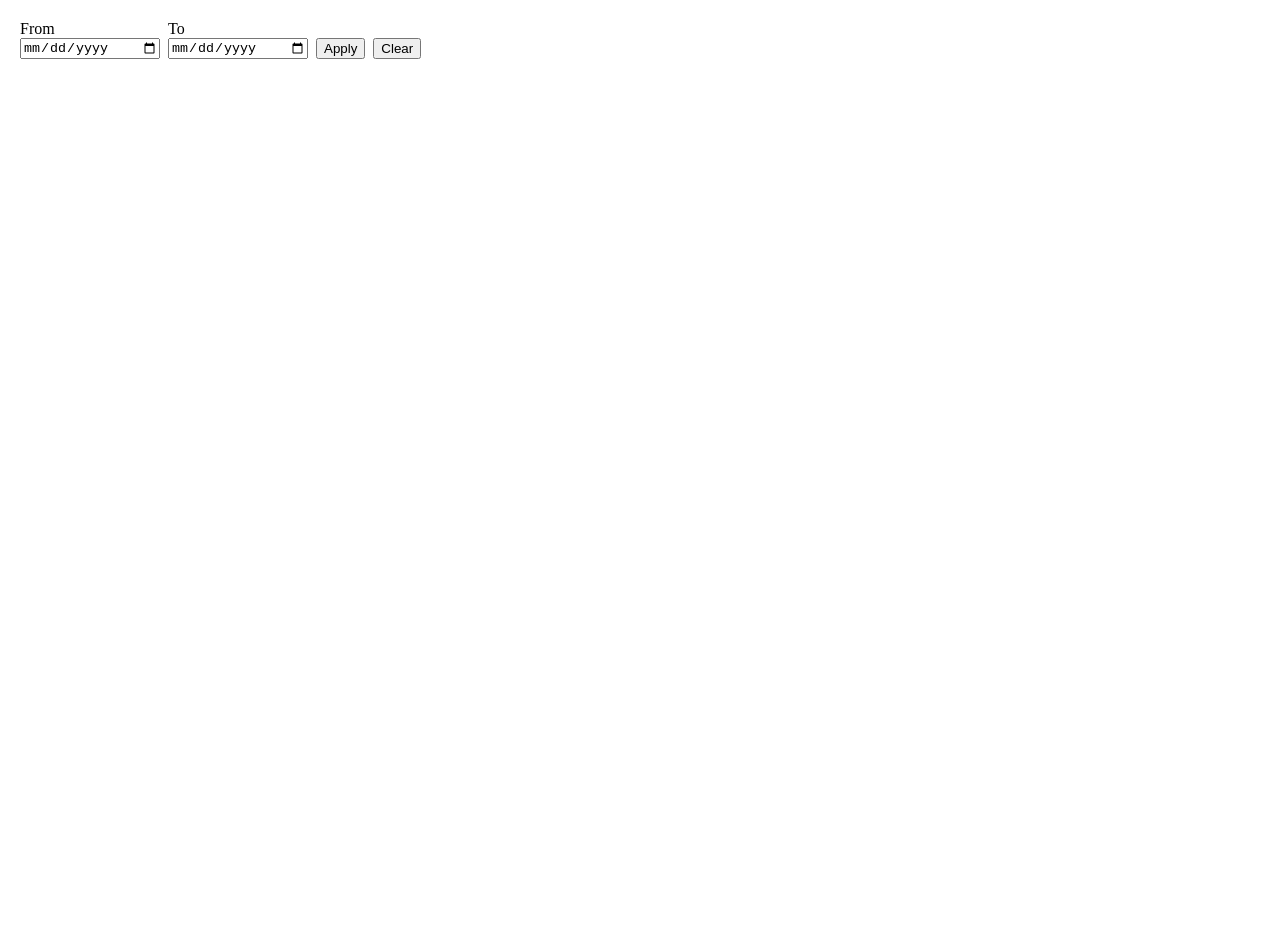
==== TrelloCardEffort/board-report.html @ 6266ea8b "Add board-wide effort report - New board-buttons capability opens a modal report covering every list" ====
<html>
<head>
    <meta charset="utf-8" />
    <link rel="stylesheet" href="https://p.trellocdn.com/power-up.min.css" />
    <style>
        html, body { height: 100%; }
        body { overflow: auto; padding: 12px; }
        .range-controls {
            display: flex;
            flex-wrap: wrap;
            align-items: flex-end;
            column-gap: 8px;
            row-gap: 4px;
            padding: 0 0 10px 0;
        }
        .range-controls .field {
            display: flex;
            flex-direction: column;
        }
        .range-controls input {
            width: 140px;
        }
        #container table {
            width: 100%;
            margin: 4px 0 14px 0;
        }
        #container h4 {
            margin: 14px 0 4px 0;
        }
        .muted {
            color: #6b778c;
            font-weight: normal;
        }
    </style>
    <script src="https://p.trellocdn.com/power-up.min.js"></script>
</head>
<body>
    <div class="range-controls">
        <div class="field">
            <label for="from">From</label>
            <input type="date" id="from" />
        </div>
        <div class="field">
            <label for="to">To</label>
            <input type="date" id="to" />
        </div>
        <button id="apply" class="mod-primary">Apply</button>
        <button id="clear">Clear</button>
    </div>
    <div id="container"></div>
    <script src="effort-lib.js"></script>
    <script src="board-report.js"></script>
</body>
</html>
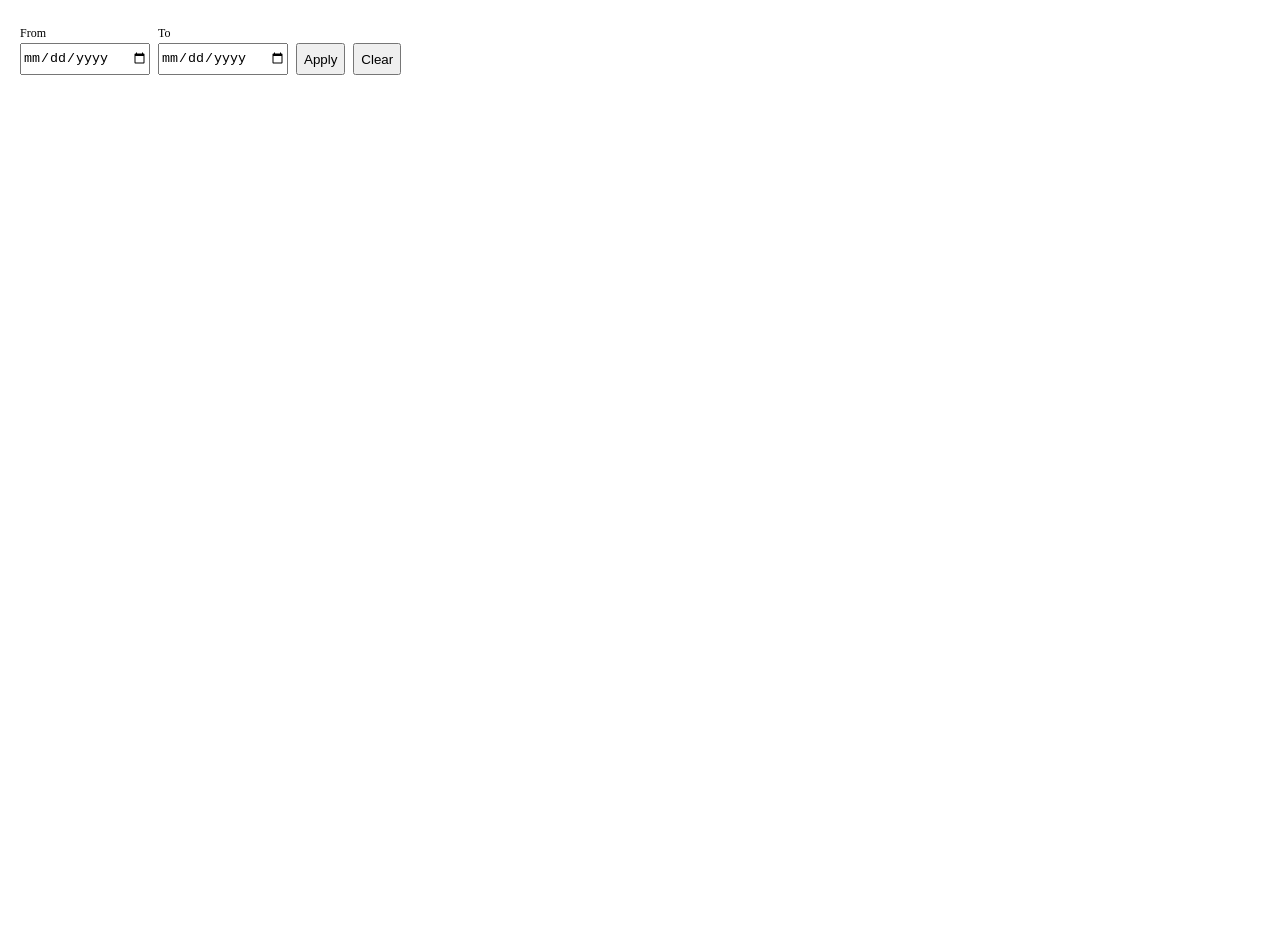
==== commit ba3cfaef: "Effort report UI: alignment, rounding, teal header - Shared effort.css; date inputs and buttons now " ====
--- a/TrelloCardEffort/board-report.html
+++ b/TrelloCardEffort/board-report.html
@@ -2,24 +2,10 @@
 <head>
     <meta charset="utf-8" />
     <link rel="stylesheet" href="https://p.trellocdn.com/power-up.min.css" />
+    <link rel="stylesheet" href="effort.css" />
     <style>
         html, body { height: 100%; }
         body { overflow: auto; padding: 12px; }
-        .range-controls {
-            display: flex;
-            flex-wrap: wrap;
-            align-items: flex-end;
-            column-gap: 8px;
-            row-gap: 4px;
-            padding: 0 0 10px 0;
-        }
-        .range-controls .field {
-            display: flex;
-            flex-direction: column;
-        }
-        .range-controls input {
-            width: 140px;
-        }
         #container table {
             width: 100%;
             margin: 4px 0 14px 0;
--- a/TrelloCardEffort/effort.css
+++ b/TrelloCardEffort/effort.css
@@ -0,0 +1,29 @@
+/* Shared styling for the effort report views. */
+.range-controls {
+    display: flex;
+    flex-wrap: wrap;
+    align-items: flex-end;
+    gap: 8px;
+    padding: 6px 0 12px 0;
+}
+
+.range-controls .field {
+    display: flex;
+    flex-direction: column;
+}
+
+.range-controls label {
+    font-size: 12px;
+    margin-bottom: 2px;
+}
+
+.range-controls input {
+    width: 130px;
+    height: 32px;
+    box-sizing: border-box;
+}
+
+.range-controls button {
+    height: 32px;
+    box-sizing: border-box;
+}
